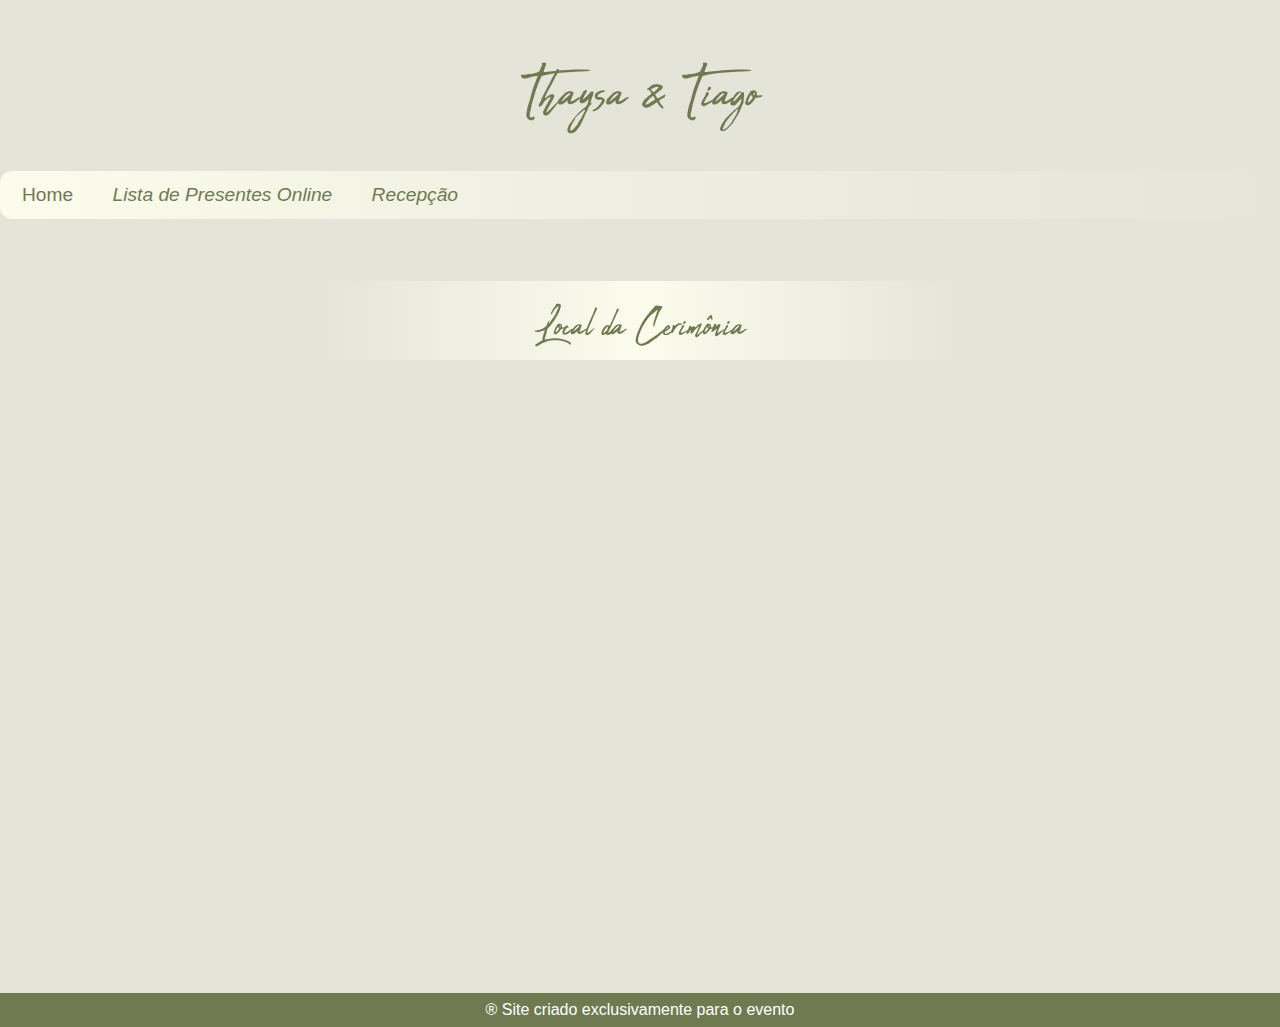
==== cerimonia.html @ 303ed952 "a" ====
<!DOCTYPE html>
<html lang="pt-br">
<head>
    <meta charset="UTF-8">
    <meta name="viewport" content="width=device-width, initial-scale=1.0">
    <link rel="stylesheet" href="style.css">
    <title>Cerimônia</title>
</head>
<body>
    <main>
        <i>
            <header>
        </i>
            <h1>Thaysa & Tiago</h1>
        <nav>
            <a href="https://sites.icasei.com.br/thaysaetiago/home">Home</a>
            <a href="lista.html"><i>Lista de Presentes Online</i></a>
            <a href="recepcao.html"><i>Recepção</i></a>
        </nav>
        </header>
        
            <h1>Local da Cerimônia</h1>
            <iframe src="https://www.google.com/maps/embed?pb=!1m18!1m12!1m3!1d2266.667508899825!2d-35.57523920180494!3d-8.199590564641177!2m3!1f0!2f0!3f0!3m2!1i1024!2i768!4f13.1!3m3!1m2!1s0x7aa37d06cc05fad%3A0x3f22421389f83964!2sR.%20Carlos%20de%20Lima%20Cavalcante%2C%2068%20-%20Norte%2C%20Gravat%C3%A1%20-%20PE%2C%2055641-480!5e0!3m2!1spt-BR!2sbr!4v1699280409561!5m2!1spt-BR!2sbr" width="600" height="450" style="border:0;" allowfullscreen="" loading="lazy" referrerpolicy="no-referrer-when-downgrade"></iframe>
    </main>

    <footer>&reg Site criado exclusivamente para o evento</footer> 
</body>
 
</html>
---- style.css ----
@charset "UTF-8";

/*@import url('https://fonts.googleapis.com/css2?family=Whisper&display=swap'); sugestao de fonte WHISPER*/

/* dourados
#945C16
#D7A337
#F7ED89
*/
:root {
    --cor1: #E4E4D8;
    --cor2: #5a633125;
    --cor3: #6F7A50;
    --cor4: #f4ce64;
}

@font-face {
    font-family: 'Abuget'; 
    src: url('Fonte/Abuget.ttf') format('opentype'), url('fontes/OldLondon.ttf') format('truetype');
    font-weight: normal;
    font-style: normal; 
} 
*{
    margin: 0px;
    padding: 0px; 
    text-align: center;
    font-family: 'Lucida Sans', 'Lucida Sans Regular', 'Lucida Grande', 'Lucida Sans Unicode', Geneva, Verdana, sans-serif;
}

/*
MUDAR AS FONTES DOS H1 E NAV TAMBEM
AJUSTAR O TAMANHO DO QR CODE E DOS IFRAMES PARA FICAR UM TAMANHO BOM NA PAGINA
*/
body {
    background-color: var(--cor1);
}
header {
    max-width: 1400px; /*era 1280px*/
    display: block;
    margin: auto;
    color: var(--cor3);
    margin-bottom: 20px;
    padding-top: 50px;
    padding-bottom: 2px;
    /*background-image: linear-gradient(to bottom, #d7a237b7, #F7ED89);*/
    font-size: 1.2em;
    border-radius: 10px;
}
header > h1 {
    margin-bottom: 30px;
    font-family: Abuget;
    font-size: 70px;
    font-weight: lighter;
}

nav {
    text-align: left;
    margin: auto;
    border-radius: 12px;
    max-width: 1280px;
    padding: 13px 5px; 
    background-image: linear-gradient(to right, #fcfced, #eeeee0,  var(--cor1));    
}
nav > a {
    color: var(--cor3);
    text-decoration: none;
    padding: 12px 12px;
    margin: 5px;
    border-radius: 12px;
}
nav > a:hover {
    background-color: var(--cor4);
    color: white;
    transition-duration: 0.5s;
}

main {
    margin: auto;
    padding-bottom: 1px;
   /* margin-bottom: 15px; */
    max-width: 1400px; /*era 1280px*/
    background-color: var(--cor1);
    border-radius: 10px;
}
main > h1 {
   font-family: Abuget;
   font-weight: lighter;
   font-size: 50px;
    margin: auto;
    max-width: 1280px;
    color:var(--cor3);
    margin-top: 60px;
    margin-bottom: 30px;
    padding-top: 15px;
   /* background-image: linear-gradient(to right, #7fffd483, #59b39517); */
    border-radius: 10px;
    background-image: linear-gradient(to right, var(--cor1),var(--cor1), #fcfced, var(--cor1), var(--cor1));  
}
div {
    display: inline-block;
    margin: 8px 8px;
    background-image: linear-gradient(to bottom, var(--cor2), #fcfced,  var(--cor2));
    width: 240px;
    border-radius: 15px;
}
div > p {
    padding: 15px;
}
img {
    display: block;
    margin: auto;
    padding-top: 20px;
    width: 200px;
    height: 150px;
}
main > p { 
    margin-bottom: 30px;
    margin-top: 50px;
    padding-bottom: 8px;
}
#qr {
    width: 384px;
    height: 393px;
}
.botao {
    background-color: var(--cor3);
    color: white;
    width: 170px;
    padding: 10px;
    margin: 20px 0px;
    border: none;
    border-radius: 20px;
    font-size: 1em;
}
.botao:hover {
    background-color:var(--cor4);
    transition-duration: 0.5s;
 }
 footer {
    font-family: Arial, Helvetica, sans-serif;
    background-color: var(--cor3);
    padding: 8px;
    color: white;
    font-size: 1em;
 }
 iframe {
    margin: 46px 0px 102px;
 }
 
 /*   TUDO DO INDEX AQUI ABAIXO
 
 criar menu hamburguer para telas menores
 

 #headerIndex {
    padding-top: 0px;
    margin: 0px;
    background-image: url(casamento\ header.jpg);
    background-repeat: no-repeat; /* precisa de uma foto maior para preencher toda a tela
    background-attachment: fixed;
    background-size: contain; /*se ajusta ao tamanho
    height: 100vh;
    max-width: 100vw;
    border-radius: 0px;
  }
  #headerIndex > h1 { /*reposicionar ao centro da img
    color: white;
  }
#menu { /*deixar o menu fixo e á direita 
    margin-left: 60vw;
    position: fixed;
    margin-bottom: 30px; 
}
#menu > a { 
    color: white;
}
#menu > a:hover {
    background-color: rgba(0, 128, 0, 0.39);
    transition-duration: 0.5s;
}
#mainIndex {
    background-color: #59b39549;
    margin: 0px;
    max-width: 100vw;
    padding-top: 1px;
    
}*/
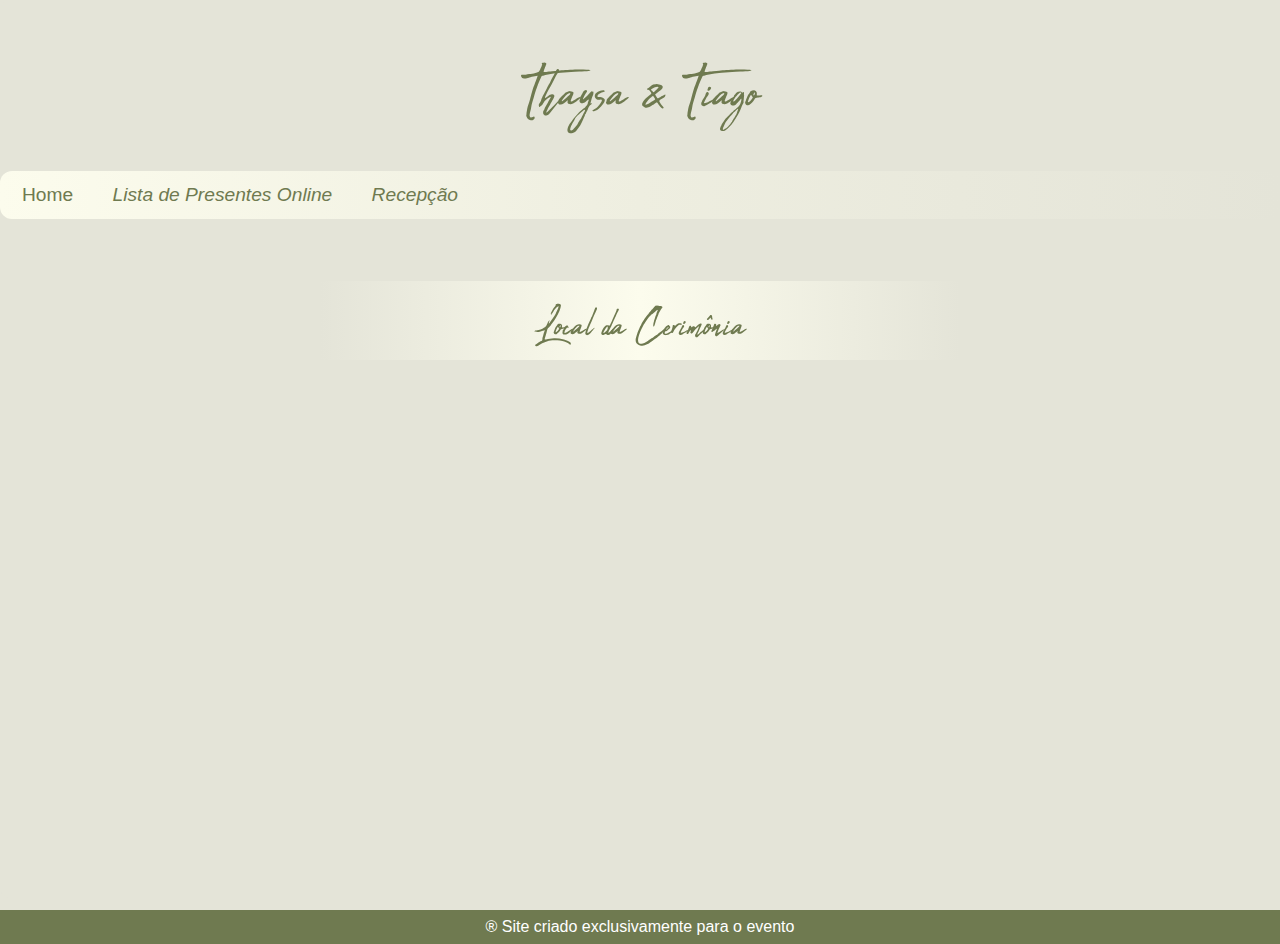
==== commit d8f95111: "a" ====
--- a/cerimonia.html
+++ b/cerimonia.html
@@ -4,6 +4,7 @@
     <meta charset="UTF-8">
     <meta name="viewport" content="width=device-width, initial-scale=1.0">
     <link rel="stylesheet" href="style.css">
+    <link rel="shortcut icon" href="favicon.io" type="image/x-icon">
     <title>Cerimônia</title>
 </head>
 <body>
--- a/style.css
+++ b/style.css
@@ -12,6 +12,8 @@
     --cor2: #5a633125;
     --cor3: #6F7A50;
     --cor4: #f4ce64;
+    --cor5: #fcfced;
+    --cor6: #eeeee0;
 }
 
 @font-face {
@@ -42,7 +44,7 @@
     margin-bottom: 20px;
     padding-top: 50px;
     padding-bottom: 2px;
-    /*background-image: linear-gradient(to bottom, #d7a237b7, #F7ED89);*/
+   
     font-size: 1.2em;
     border-radius: 10px;
 }
@@ -59,7 +61,7 @@
     border-radius: 12px;
     max-width: 1280px;
     padding: 13px 5px; 
-    background-image: linear-gradient(to right, #fcfced, #eeeee0,  var(--cor1));    
+    background-image: linear-gradient(to right, var(--cor5), var(--cor6),  var(--cor1));    
 }
 nav > a {
     color: var(--cor3);
@@ -77,7 +79,6 @@
 main {
     margin: auto;
     padding-bottom: 1px;
-   /* margin-bottom: 15px; */
     max-width: 1400px; /*era 1280px*/
     background-color: var(--cor1);
     border-radius: 10px;
@@ -92,14 +93,13 @@
     margin-top: 60px;
     margin-bottom: 30px;
     padding-top: 15px;
-   /* background-image: linear-gradient(to right, #7fffd483, #59b39517); */
     border-radius: 10px;
-    background-image: linear-gradient(to right, var(--cor1),var(--cor1), #fcfced, var(--cor1), var(--cor1));  
+    background-image: linear-gradient(to right, var(--cor1),var(--cor1), var(--cor5), var(--cor1), var(--cor1));  
 }
 div {
     display: inline-block;
     margin: 8px 8px;
-    background-image: linear-gradient(to bottom, var(--cor2), #fcfced,  var(--cor2));
+    background-image: linear-gradient(to bottom, var(--cor2), var(--cor5), var(--cor2));
     width: 240px;
     border-radius: 15px;
 }
@@ -114,14 +114,21 @@
     height: 150px;
 }
 main > p { 
-    margin-bottom: 30px;
-    margin-top: 50px;
-    padding-bottom: 8px;
+    margin-top: 0px;
+    margin-bottom: 17px;
+    padding-bottom: 2px;
+    font-size: 20px;
 }
 #qr {
-    width: 384px;
-    height: 393px;
+    width: 400px;
+    height: 400px;
+    padding: 0px;
+    margin-top: 0px;
 }
+iframe {
+    margin: 20px 0px 33px;
+    width: 1000px;
+ }
 .botao {
     background-color: var(--cor3);
     color: white;
@@ -142,10 +149,9 @@
     padding: 8px;
     color: white;
     font-size: 1em;
+    margin-top: 12px;
  }
- iframe {
-    margin: 46px 0px 102px;
- }
+ 
  
  /*   TUDO DO INDEX AQUI ABAIXO
  
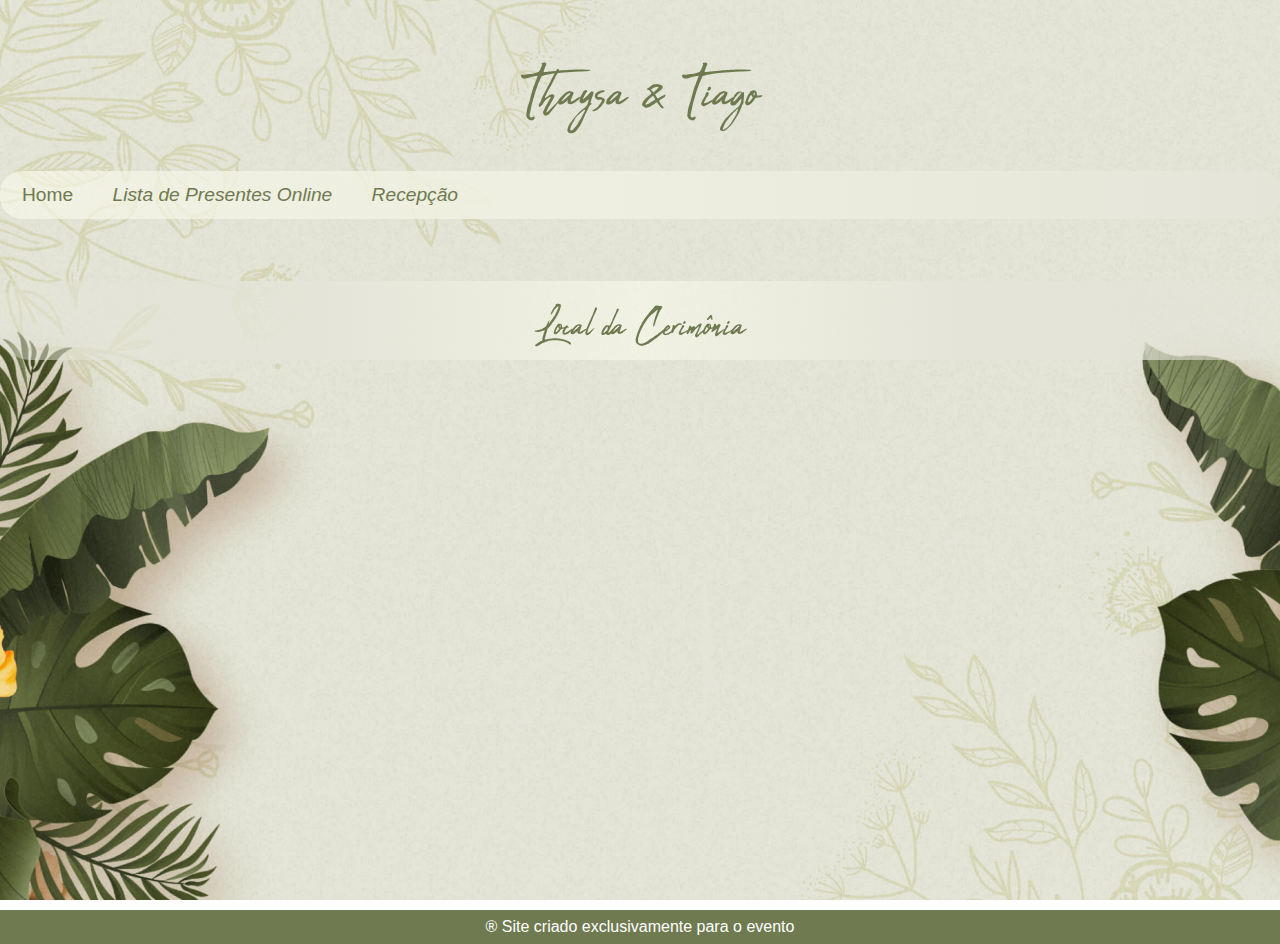
==== commit e0ca3a5c: "atualização 1" ====
--- a/cerimonia.html
+++ b/cerimonia.html
@@ -4,6 +4,7 @@
     <meta charset="UTF-8">
     <meta name="viewport" content="width=device-width, initial-scale=1.0">
     <link rel="stylesheet" href="style.css">
+    
     <link rel="shortcut icon" href="favicon.io" type="image/x-icon">
     <title>Cerimônia</title>
 </head>
@@ -15,7 +16,7 @@
             <h1>Thaysa & Tiago</h1>
         <nav>
             <a href="https://sites.icasei.com.br/thaysaetiago/home">Home</a>
-            <a href="lista.html"><i>Lista de Presentes Online</i></a>
+            <a href="index.html"><i>Lista de Presentes Online</i></a>
             <a href="recepcao.html"><i>Recepção</i></a>
         </nav>
         </header>
--- a/style.css
+++ b/style.css
@@ -12,7 +12,7 @@
     --cor2: #5a633125;
     --cor3: #6F7A50;
     --cor4: #f4ce64;
-    --cor5: #fcfced;
+    --cor5: #fcfced93; /*alterei a transparencia*/
     --cor6: #eeeee0;
 }
 
@@ -30,11 +30,14 @@
 }
 
 /*
-MUDAR AS FONTES DOS H1 E NAV TAMBEM
-AJUSTAR O TAMANHO DO QR CODE E DOS IFRAMES PARA FICAR UM TAMANHO BOM NA PAGINA
+AJUSTAR O TAMANHO DOS IFRAMES PARA CELULAR MEDIA QUERY
+E O FOOTER FICOU ERRADO NOS CELULARES
 */
 body {
-    background-color: var(--cor1);
+    background-image: url('imagens/background.jpg');
+    background-repeat: no-repeat;
+    background-size: cover;
+    background-attachment: fixed;
 }
 header {
     max-width: 1400px; /*era 1280px*/
@@ -58,7 +61,7 @@
 nav {
     text-align: left;
     margin: auto;
-    border-radius: 12px;
+    border-radius: 22px;
     max-width: 1280px;
     padding: 13px 5px; 
     background-image: linear-gradient(to right, var(--cor5), var(--cor6),  var(--cor1));    
@@ -80,7 +83,7 @@
     margin: auto;
     padding-bottom: 1px;
     max-width: 1400px; /*era 1280px*/
-    background-color: var(--cor1);
+    background-color: none;
     border-radius: 10px;
 }
 main > h1 {
@@ -93,8 +96,8 @@
     margin-top: 60px;
     margin-bottom: 30px;
     padding-top: 15px;
-    border-radius: 10px;
-    background-image: linear-gradient(to right, var(--cor1),var(--cor1), var(--cor5), var(--cor1), var(--cor1));  
+    border-radius: 30px;
+    background-image: linear-gradient(to right, #e4e4d86e,var(--cor1), var(--cor5), var(--cor1), #e4e4d86e);  
 }
 div {
     display: inline-block;
@@ -118,6 +121,7 @@
     margin-bottom: 17px;
     padding-bottom: 2px;
     font-size: 20px;
+    color: var(--cor3);
 }
 #qr {
     width: 400px;
@@ -151,9 +155,9 @@
     font-size: 1em;
     margin-top: 12px;
  }
- 
- 
- /*   TUDO DO INDEX AQUI ABAIXO
+
+ /* 
+ TUDO DO INDEX AQUI ABAIXO
  
  criar menu hamburguer para telas menores
  
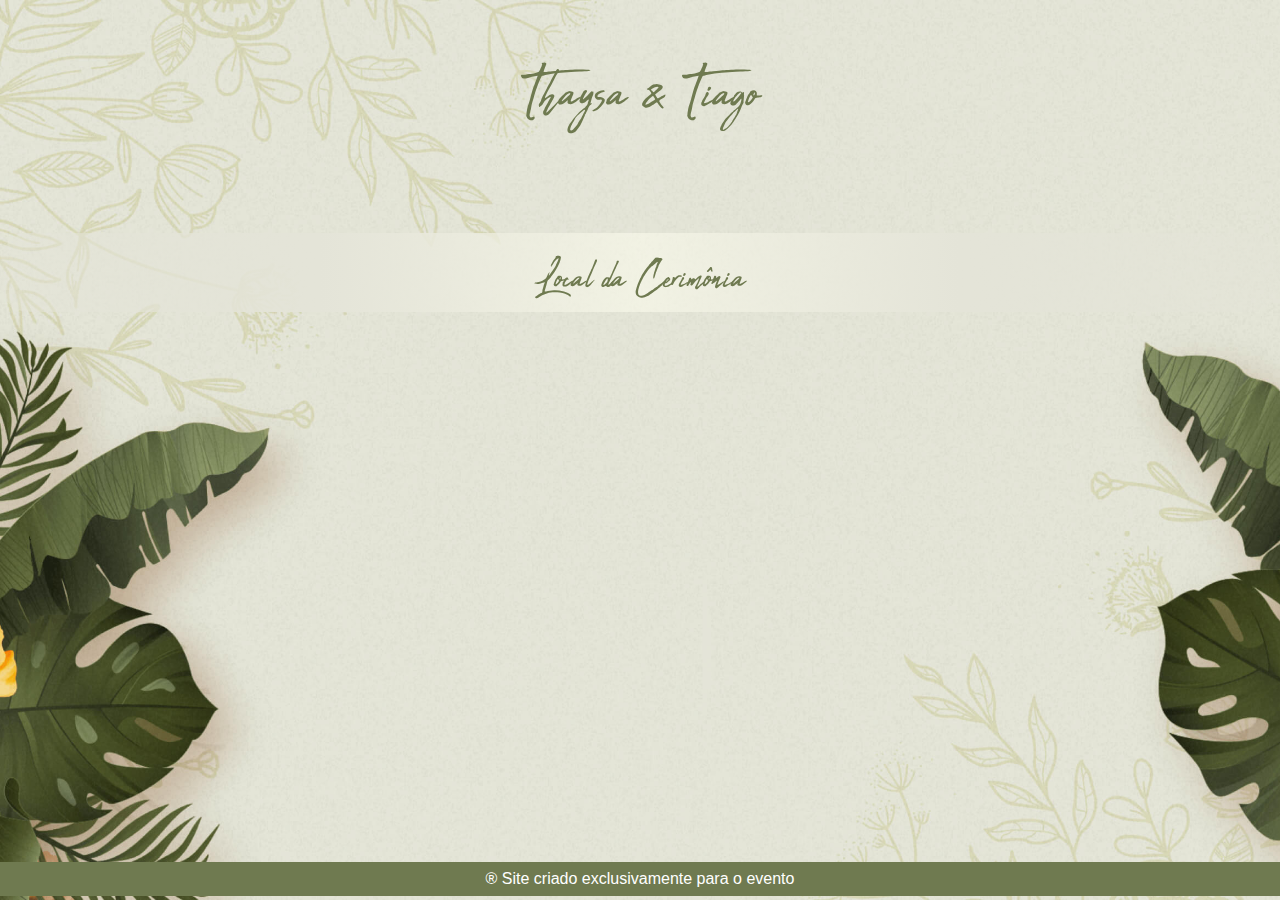
==== commit 4dcb51b4: "menu hambuguer" ====
--- a/cerimonia.html
+++ b/cerimonia.html
@@ -4,21 +4,21 @@
     <meta charset="UTF-8">
     <meta name="viewport" content="width=device-width, initial-scale=1.0">
     <link rel="stylesheet" href="style.css">
-    
+    <link rel="stylesheet" href="media-query.css">
     <link rel="shortcut icon" href="favicon.io" type="image/x-icon">
     <title>Cerimônia</title>
 </head>
-<body>
+
+<body onresize="mudouTamanho()">
     <main>
-        <i>
-            <header>
-        </i>
+         <header>
             <h1>Thaysa & Tiago</h1>
-        <nav>
-            <a href="https://sites.icasei.com.br/thaysaetiago/home">Home</a>
-            <a href="index.html"><i>Lista de Presentes Online</i></a>
-            <a href="recepcao.html"><i>Recepção</i></a>
-        </nav>
+            <i id="burguer" class="Icons8" onclick="clickMenu()"><img src="imagens/icone-hamburguer.png"></i>
+            <nav id="itens">
+                <a href="https://sites.icasei.com.br/thaysaetiago/home"><i>Home</i></a>
+                <a href="index.html"><i>Lista de Presentes Online</i></a>
+                <a href="recepcao.html"><i>Recepção</i></a>
+            </nav>
         </header>
         
             <h1>Local da Cerimônia</h1>
@@ -26,6 +26,26 @@
     </main>
 
     <footer>&reg Site criado exclusivamente para o evento</footer> 
+
+    <script>
+
+        function mudouTamanho() { /*se a janela for maior q 768 o menu será exibido, se for menor ele vai ser escondido*/
+            if (window.innerWidth >= 768) {
+                itens.style.display = 'block'
+            } else {
+                itens.style.display = 'none'
+            }
+        }
+
+        function clickMenu() { 
+            if (itens.style.display == 'block') {
+                itens.style.display = 'none'
+            } 
+            else {
+                itens.style.display = 'block'
+            } 
+        }
+    </script>
 </body>
  
 </html>--- a/style.css
+++ b/style.css
@@ -156,6 +156,30 @@
     margin-top: 12px;
  }
 
+/*criação do menu hamburguer*/
+
+ i#burguer {
+    background-color: var(--cor3);
+    color: white;
+    display: block; /*para ficar com a largura total*/
+    text-align: center;
+    padding: 0px;
+    cursor: pointer; /*mouse vira uma mao quando passar sobre o burguer*/
+}
+
+i#burguer:hover {
+    background-color: var(--cor4);
+    color: white;
+}
+i#burguer > img {
+    height: 25px;
+    width: 25px;
+    padding: 4px; /*testar e descobrir o tamanho ideal*/
+}
+nav {
+    display: none; /*para esconder o menu na versao mobile*/
+}
+
  /* 
  TUDO DO INDEX AQUI ABAIXO
  
--- a/media-query.css
+++ b/media-query.css
@@ -0,0 +1,56 @@
+@charset "UTF-8";
+
+/* Typical Device Breakpoints
+------------------------------
+Pequenas telas: até 600px
+Celular: de 600px até 768px
+Tablet: 768px até 992px
+Desktop: 992px até 1200px
+Grandes telas: acima de 1200px
+*/
+
+@media screen and (max-width: 768px) {/*celular tamanho deve ser 450 x 914*/
+    body{ 
+        background-image: url('imagens/background-celular.jpg');
+    }
+    iframe {
+        margin: 20px 0px 33px;
+        height: 250px; /*reduzi a altura para ver se fica legal */
+        width: 300px;
+     }
+     #qr {
+        height: 300px; /*testando*/
+        width: 300px;
+     }
+     main > p { 
+        color: #888803;
+    }
+    nav > a {
+    display: block;
+    padding: 10px;
+    text-decoration: none;
+    text-align: center;
+    background-color: var(--cor1);
+    color: var(--cor3);
+    }
+}
+@media screen and (min-width: 768px) and (max-width: 992px) {/*tablet*/
+    body{ 
+        background-image: url('imagens/background-tablet.jpg');
+    }
+    iframe {
+        margin: 20px 0px 33px;
+        width: 750px;
+     }
+     i#burguer {
+        display: none;
+    }     
+     nav {
+        display: block; 
+    }
+ }
+ @media screen and (min-width: 992px) {
+    i#burguer {
+        display: none;
+    } 
+ }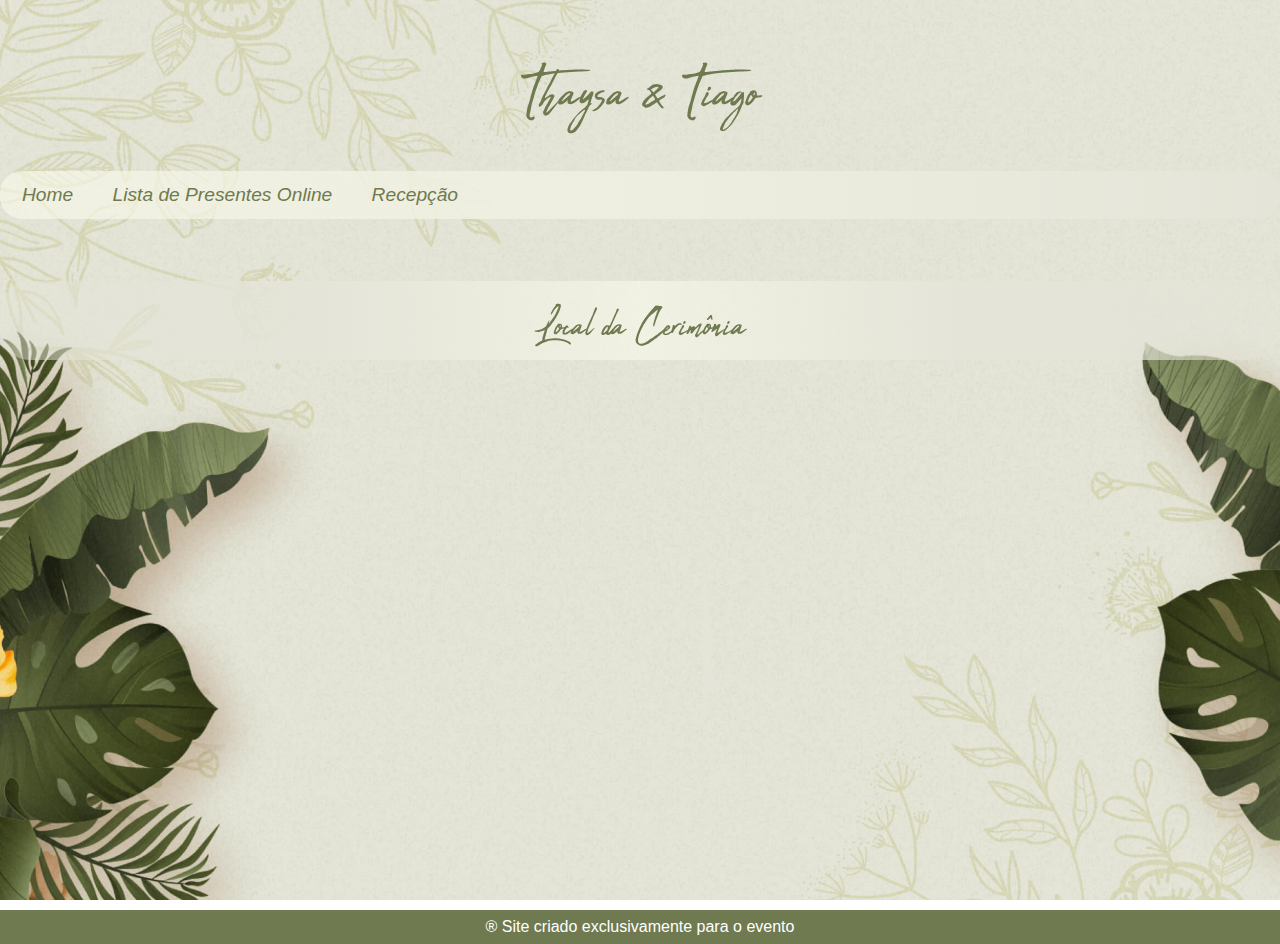
==== commit 0fac5c19: "versao 1.0" ====
--- a/cerimonia.html
+++ b/cerimonia.html
@@ -29,7 +29,7 @@
 
     <script>
 
-        function mudouTamanho() { /*se a janela for maior q 768 o menu será exibido, se for menor ele vai ser escondido*/
+        function mudouTamanho() { 
             if (window.innerWidth >= 768) {
                 itens.style.display = 'block'
             } else {
--- a/style.css
+++ b/style.css
@@ -71,7 +71,7 @@
     text-decoration: none;
     padding: 12px 12px;
     margin: 5px;
-    border-radius: 12px;
+    border-radius: 15px;
 }
 nav > a:hover {
     background-color: var(--cor4);
@@ -174,48 +174,10 @@
 i#burguer > img {
     height: 25px;
     width: 25px;
-    padding: 4px; /*testar e descobrir o tamanho ideal*/
+    padding: 4px; 
 }
 nav {
     display: none; /*para esconder o menu na versao mobile*/
 }
 
- /* 
- TUDO DO INDEX AQUI ABAIXO
- 
- criar menu hamburguer para telas menores
- 
-
- #headerIndex {
-    padding-top: 0px;
-    margin: 0px;
-    background-image: url(casamento\ header.jpg);
-    background-repeat: no-repeat; /* precisa de uma foto maior para preencher toda a tela
-    background-attachment: fixed;
-    background-size: contain; /*se ajusta ao tamanho
-    height: 100vh;
-    max-width: 100vw;
-    border-radius: 0px;
-  }
-  #headerIndex > h1 { /*reposicionar ao centro da img
-    color: white;
-  }
-#menu { /*deixar o menu fixo e á direita 
-    margin-left: 60vw;
-    position: fixed;
-    margin-bottom: 30px; 
-}
-#menu > a { 
-    color: white;
-}
-#menu > a:hover {
-    background-color: rgba(0, 128, 0, 0.39);
-    transition-duration: 0.5s;
-}
-#mainIndex {
-    background-color: #59b39549;
-    margin: 0px;
-    max-width: 100vw;
-    padding-top: 1px;
-    
-}*/+ --- a/media-query.css
+++ b/media-query.css
@@ -9,18 +9,18 @@
 Grandes telas: acima de 1200px
 */
 
-@media screen and (max-width: 768px) {/*celular tamanho deve ser 450 x 914*/
+@media screen and (max-width: 768px) {/*celular tamanho deve ser 400 x 768 (ou 842????)*/
     body{ 
         background-image: url('imagens/background-celular.jpg');
     }
     iframe {
         margin: 20px 0px 33px;
-        height: 250px; /*reduzi a altura para ver se fica legal */
-        width: 300px;
+        height: 335px; 
+        width: 400px;
      }
      #qr {
-        height: 300px; /*testando*/
-        width: 300px;
+        height: 220px; 
+        width: 220px;
      }
      main > p { 
         color: #888803;
@@ -41,6 +41,7 @@
     iframe {
         margin: 20px 0px 33px;
         width: 750px;
+        height: 350px; 
      }
      i#burguer {
         display: none;
@@ -50,6 +51,9 @@
     }
  }
  @media screen and (min-width: 992px) {
+    nav {
+        display: block; /*mostrar o nav e esconder o i#burguer*/
+    }
     i#burguer {
         display: none;
     } 
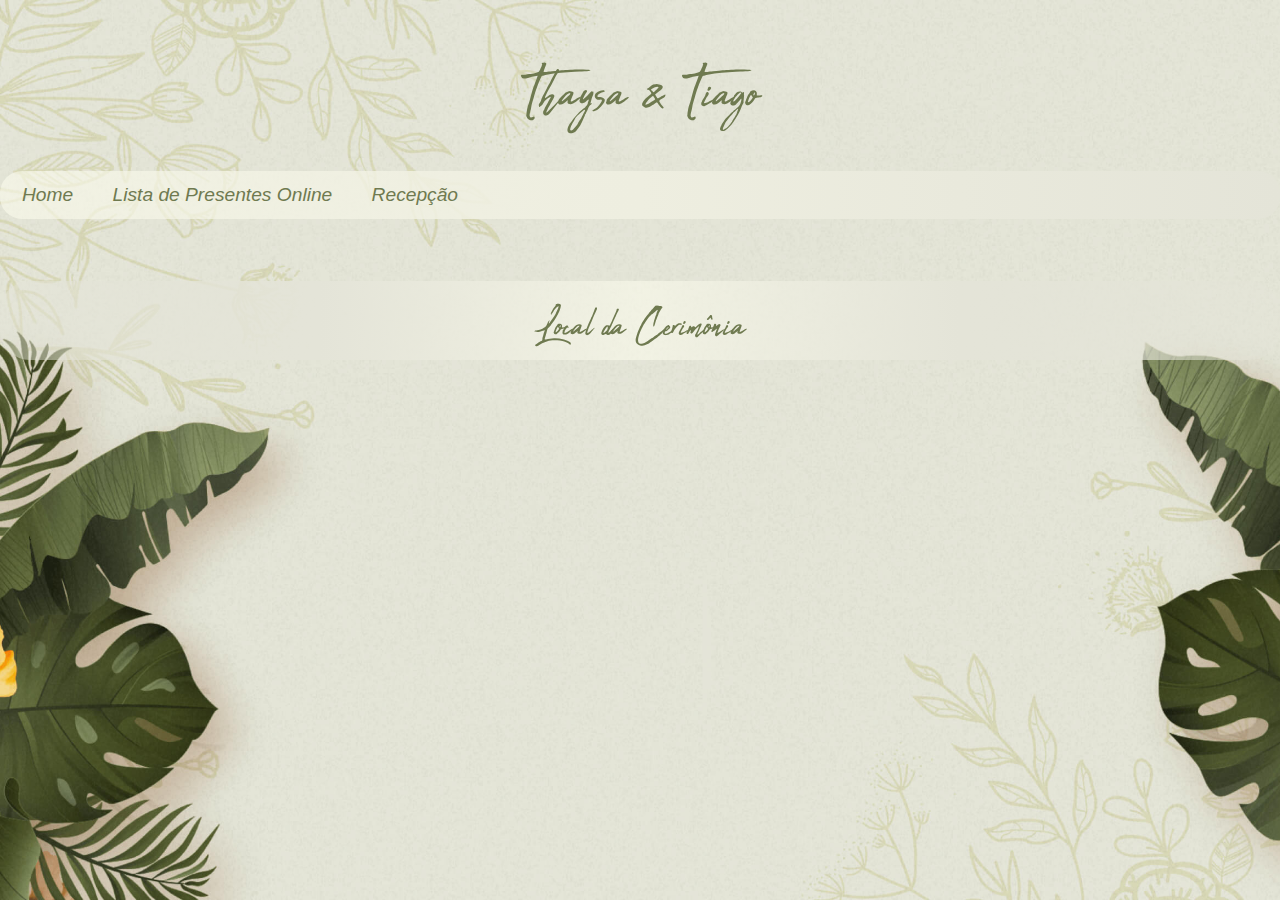
==== commit 653c52cc: "remocao do footer" ====
--- a/cerimonia.html
+++ b/cerimonia.html
@@ -25,7 +25,7 @@
             <iframe src="https://www.google.com/maps/embed?pb=!1m18!1m12!1m3!1d2266.667508899825!2d-35.57523920180494!3d-8.199590564641177!2m3!1f0!2f0!3f0!3m2!1i1024!2i768!4f13.1!3m3!1m2!1s0x7aa37d06cc05fad%3A0x3f22421389f83964!2sR.%20Carlos%20de%20Lima%20Cavalcante%2C%2068%20-%20Norte%2C%20Gravat%C3%A1%20-%20PE%2C%2055641-480!5e0!3m2!1spt-BR!2sbr!4v1699280409561!5m2!1spt-BR!2sbr" width="600" height="450" style="border:0;" allowfullscreen="" loading="lazy" referrerpolicy="no-referrer-when-downgrade"></iframe>
     </main>
 
-    <footer>&reg Site criado exclusivamente para o evento</footer> 
+    
 
     <script>
 
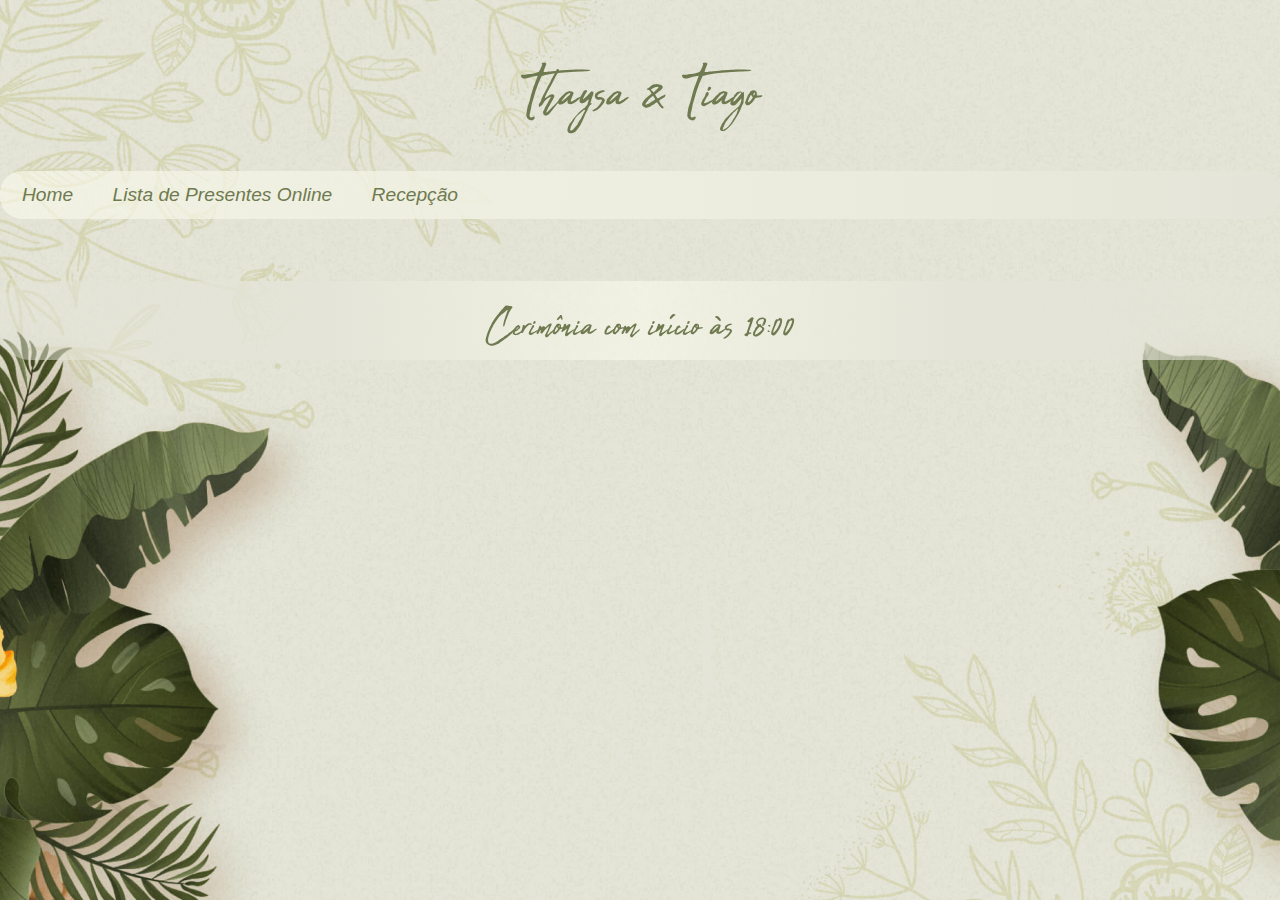
==== commit 2ebcfacf: "a" ====
--- a/cerimonia.html
+++ b/cerimonia.html
@@ -21,7 +21,8 @@
             </nav>
         </header>
         
-            <h1>Local da Cerimônia</h1>
+            <h1>Cerimônia com início às 18:00</h1>
+           
             <iframe src="https://www.google.com/maps/embed?pb=!1m18!1m12!1m3!1d2266.667508899825!2d-35.57523920180494!3d-8.199590564641177!2m3!1f0!2f0!3f0!3m2!1i1024!2i768!4f13.1!3m3!1m2!1s0x7aa37d06cc05fad%3A0x3f22421389f83964!2sR.%20Carlos%20de%20Lima%20Cavalcante%2C%2068%20-%20Norte%2C%20Gravat%C3%A1%20-%20PE%2C%2055641-480!5e0!3m2!1spt-BR!2sbr!4v1699280409561!5m2!1spt-BR!2sbr" width="600" height="450" style="border:0;" allowfullscreen="" loading="lazy" referrerpolicy="no-referrer-when-downgrade"></iframe>
     </main>
 
--- a/style.css
+++ b/style.css
@@ -1,12 +1,8 @@
 @charset "UTF-8";
 
-/*@import url('https://fonts.googleapis.com/css2?family=Whisper&display=swap'); sugestao de fonte WHISPER*/
-
-/* dourados
-#945C16
-#D7A337
-#F7ED89
-*/
+
+
+
 :root {
     --cor1: #E4E4D8;
     --cor2: #5a633125;
@@ -29,10 +25,6 @@
     font-family: 'Lucida Sans', 'Lucida Sans Regular', 'Lucida Grande', 'Lucida Sans Unicode', Geneva, Verdana, sans-serif;
 }
 
-/*
-AJUSTAR O TAMANHO DOS IFRAMES PARA CELULAR MEDIA QUERY
-E O FOOTER FICOU ERRADO NOS CELULARES
-*/
 body {
     background-image: url('imagens/background.jpg');
     background-repeat: no-repeat;
@@ -74,6 +66,7 @@
     border-radius: 15px;
 }
 nav > a:hover {
+    text-decoration: none;
     background-color: var(--cor4);
     color: white;
     transition-duration: 0.5s;
@@ -87,9 +80,9 @@
     border-radius: 10px;
 }
 main > h1 {
-   font-family: Abuget;
-   font-weight: lighter;
-   font-size: 50px;
+    font-family: Abuget;
+    font-weight: lighter;
+    font-size: 50px;
     margin: auto;
     max-width: 1280px;
     color:var(--cor3);
@@ -109,12 +102,38 @@
 div > p {
     padding: 15px;
 }
+#dicas {
+    width: 1000px;
+    padding-top: 10px;
+    background-image: linear-gradient(to right, #e4e4d86e,var(--cor1), var(--cor5), var(--cor1), #e4e4d86e);
+}
+#dicas > p {
+    text-align: left;
+    padding: 0px;
+    padding-left: 8px;
+    padding-bottom: 10px;
+    margin: 0px;
+}
+#pix {
+    text-align: justify;
+}
+#agradecimento {
+    font-family: abuget;
+    font-size: 4em;
+}
 img {
     display: block;
     margin: auto;
     padding-top: 20px;
     width: 200px;
     height: 150px;
+}
+.imgDicas {
+    width: 280px;
+    height: 70px;
+    padding: 0px;
+    padding-bottom: 10px;
+    border-radius: 8px;
 }
 main > p { 
     margin-top: 0px;
@@ -155,6 +174,18 @@
     font-size: 1em;
     margin-top: 12px;
  }
+ a {
+    text-decoration: none;
+    color: var(--cor3);
+ }
+ a:hover {
+    text-decoration: underline;
+    color: #f3b712;
+ }
+ #x {
+    width: 300px;
+    height: 300px;
+ }
 
 /*criação do menu hamburguer*/
 
--- a/media-query.css
+++ b/media-query.css
@@ -12,6 +12,9 @@
 @media screen and (max-width: 768px) {/*celular tamanho deve ser 400 x 768 (ou 842????)*/
     body{ 
         background-image: url('imagens/background-celular.jpg');
+    }
+    main > h1 {
+        background-image: linear-gradient(to right, #e4e4d800,#e4e4d893, var(--cor5), var(--cor1), #e4e4d800); 
     }
     iframe {
         margin: 20px 0px 33px;
@@ -33,7 +36,22 @@
     background-color: var(--cor1);
     color: var(--cor3);
     }
+    #agradecimento {
+        border-radius: 30px;
+        background-image: linear-gradient(to right, #e4e4d800,#e4e4d893, var(--cor5), var(--cor1), #e4e4d800); 
+    }
+    #dicas {
+        width: 400px;
+    }
+    #dicas > p {        
+        padding-left: 8px;
+    }
+    #erro {
+        background-image: linear-gradient(to right, rgba(0, 0, 0, 0.164),rgba(0, 0, 0, 0.164), rgba(0, 0, 0, 0.164), var(--cor1), #e4e4d800); 
+    }
 }
+
+
 @media screen and (min-width: 768px) and (max-width: 992px) {/*tablet*/
     body{ 
         background-image: url('imagens/background-tablet.jpg');
@@ -43,18 +61,31 @@
         width: 750px;
         height: 350px; 
      }
+     #qr {
+        height: 320px; 
+        width: 300px;
+     }
      i#burguer {
         display: none;
     }     
      nav {
         display: block; 
     }
+    #dicas {
+        width: 700px;
+    }
+    #dicas > p {        
+        padding-left: 8px;
+    }
+
  }
+
+
  @media screen and (min-width: 992px) {
     nav {
         display: block; /*mostrar o nav e esconder o i#burguer*/
     }
     i#burguer {
         display: none;
-    } 
+    }
  }